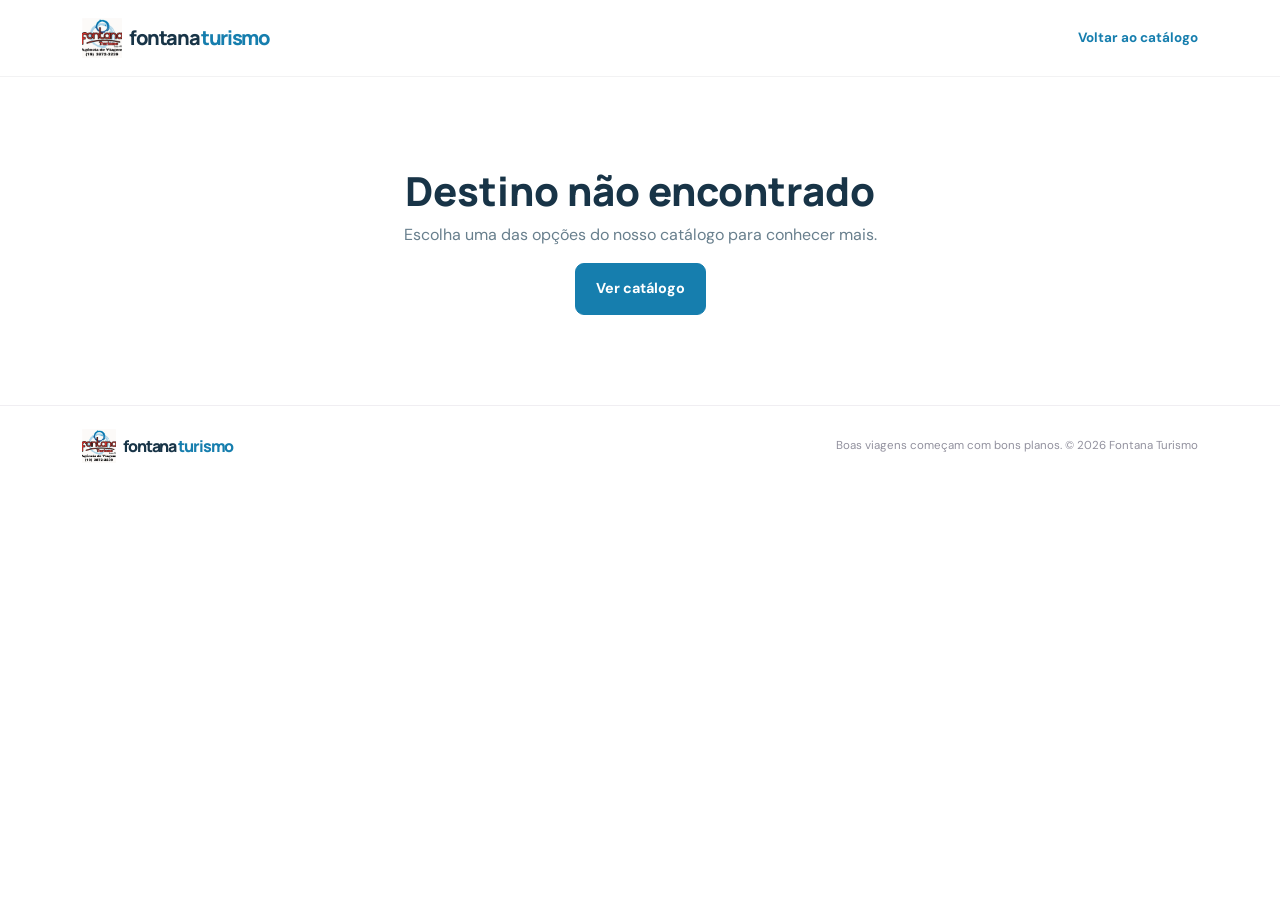
==== destino.html @ 45c89121 "sla" ====
<!DOCTYPE html>
<html lang="pt-BR">
  <head>
    <meta charset="UTF-8" />
    <meta name="viewport" content="width=device-width, initial-scale=1" />
    <meta
      name="description"
      content="Explore opções de viagem com a Fontana Turismo e encontre inspiração para seu próximo destino."
    />
    <title>Destinos | Fontana Turismo</title>
    <link rel="preconnect" href="https://fonts.googleapis.com" />
    <link rel="preconnect" href="https://fonts.gstatic.com" crossorigin />
    <link
      href="https://fonts.googleapis.com/css2?family=DM+Sans:wght@400;500;600;700&family=Manrope:wght@400;500;600;700;800&display=swap"
      rel="stylesheet"
    />
    <link
      href="https://cdn.jsdelivr.net/npm/bootstrap@5.3.3/dist/css/bootstrap.min.css"
      rel="stylesheet"
      integrity="sha384-QWTKZyjpPEjISv5WaRU9OFeRpok6YctnYmDr5pNlyT2bRjXh0JMhjY6hW+ALEwIH"
      crossorigin="anonymous"
    />
    <link rel="stylesheet" href="css/style.css" />
  </head>
  <body>
    <header class="site-header">
      <nav class="navbar navbar-expand-lg" aria-label="Navegação principal">
        <div class="container">
          <a class="navbar-brand brand" href="index.html" aria-label="Fontana Turismo, início">
            <img class="brand-logo" src="imagens/OIP.webp" alt="" />
            fontana<span>turismo</span>
          </a>
          <a class="destination-back ms-auto" href="index.html#destinos">Voltar ao catálogo</a>
        </div>
      </nav>
    </header>

    <main>
      <div class="destination-not-found" id="destinationNotFound">
        <div class="container">
          <h1>Destino não encontrado</h1>
          <p>Escolha uma das opções do nosso catálogo para conhecer mais.</p>
          <a class="btn btn-primary hero-button" href="index.html#destinos">Ver catálogo</a>
        </div>
      </div>

      <div id="destinationContent" hidden>
        <section class="destination-hero">
          <div class="container">
            <p class="eyebrow"><span class="eyebrow-dot"></span><span id="destinationKicker"></span></p>
            <h1 id="destinationTitle"></h1>
            <p class="destination-intro" id="destinationIntro"></p>
            <div class="destination-actions">
              <a class="btn btn-primary hero-button" id="destinationBookingLink" href="index.html#agendar">
                Planejar minha viagem <span aria-hidden="true">↗</span>
              </a>
              <a class="destination-back" href="index.html#destinos">← Voltar ao catálogo</a>
            </div>
          </div>
        </section>

        <section class="section-space">
          <div class="container">
            <div class="destination-section-heading">
              <p class="section-kicker">IDEIAS PARA SUA VIAGEM</p>
              <h2>O que você pode descobrir</h2>
            </div>
            <div class="row g-4 align-items-stretch">
              <div class="col-lg-5">
                <div class="destination-highlights" id="destinationHighlights"></div>
              </div>
              <div class="col-lg-7">
                <p class="section-kicker">LUGARES PARA SE INSPIRAR</p>
                <div class="row g-3" id="destinationPlaces"></div>
              </div>
            </div>
          </div>
        </section>

        <section class="booking-section section-space">
          <div class="container d-flex flex-column flex-md-row align-items-md-center justify-content-between gap-4">
            <div>
              <p class="section-kicker">SUA PRÓXIMA HISTÓRIA COMEÇA AQUI</p>
              <h2 class="mb-2">Vamos planejar essa viagem?</h2>
              <p class="mb-0 text-secondary">Conte com a Fontana Turismo para organizar os detalhes do seu próximo destino.</p>
            </div>
            <a class="btn btn-primary hero-button flex-shrink-0" id="destinationCtaLink" href="index.html#agendar">
              Falar com a equipe <span aria-hidden="true">↗</span>
            </a>
          </div>
        </section>
      </div>
    </main>

    <footer class="site-footer">
      <div class="container d-flex flex-column flex-sm-row justify-content-between align-items-sm-center gap-2">
        <a class="navbar-brand brand footer-brand" href="index.html">
          <img class="brand-logo" src="imagens/OIP.webp" alt="" />
          fontana<span>turismo</span>
        </a>
        <p>Boas viagens começam com bons planos. © 2026 Fontana Turismo</p>
      </div>
    </footer>

    <script src="js/destino.js"></script>
  </body>
</html>
---- css/style.css ----
:root {
  --ink: #183447;
  --muted: #687f8d;
  --purple: #167eae;
  --purple-dark: #12658d;
  --lavender: #e8f6fc;
  --paper: #f7fcff;
  --line: #e1edf2;
  --font-body: "DM Sans", sans-serif;
  --font-heading: "Manrope", sans-serif;
}

* { box-sizing: border-box; }

html { scroll-behavior: smooth; scroll-padding-top: 88px; }

body {
  margin: 0;
  color: var(--ink);
  background: #fff;
  font-family: var(--font-body);
  -webkit-font-smoothing: antialiased;
}

a { color: inherit; }

.site-header {
  position: sticky;
  z-index: 10;
  top: 0;
  background: rgba(255, 255, 255, .94);
  border-bottom: 1px solid rgba(34, 34, 56, .06);
  backdrop-filter: blur(14px);
}

.site-header .navbar { min-height: 76px; }

.brand {
  display: inline-flex;
  align-items: center;
  gap: 2px;
  color: var(--ink);
  font-family: var(--font-heading);
  font-size: 1.25rem;
  font-weight: 800;
  letter-spacing: -.07em;
}

.brand:hover { color: var(--ink); }
.brand > span:last-child { color: var(--purple); }

.brand-logo {
  width: 40px;
  height: 40px;
  margin-right: 5px;
  object-fit: contain;
}

.navbar-nav .nav-link {
  color: #656477;
  font-size: .91rem;
  font-weight: 600;
}

.navbar-nav .nav-link:hover { color: var(--purple); }
.navbar-nav .nav-cta { color: var(--purple); }

.hero-section {
  overflow: hidden;
  padding: 76px 0 88px;
  background:
    radial-gradient(ellipse at 82% 46%, rgba(190, 230, 248, .72), transparent 34%),
    linear-gradient(115deg, #f8fcff 0%, #eff9fe 57%, #e8f6fc 100%);
}

.hero-copy { position: relative; z-index: 1; }
.eyebrow, .section-kicker {
  color: var(--purple);
  font-size: .72rem;
  font-weight: 700;
  letter-spacing: .14em;
}

.eyebrow { display: flex; align-items: center; gap: 9px; margin-bottom: 21px; }
.eyebrow-dot { width: 8px; height: 8px; border-radius: 50%; background: #f2a66b; }

h1, h2, h3, p { margin-top: 0; }

.hero-copy h1 {
  max-width: 650px;
  margin-bottom: 20px;
  font-family: var(--font-heading);
  font-size: clamp(2.7rem, 5vw, 4.65rem);
  font-weight: 800;
  letter-spacing: -.075em;
  line-height: 1.08;
}

.hero-copy h1 span { color: var(--purple); }
.hero-description { max-width: 490px; margin-bottom: 28px; color: var(--muted); font-size: 1.06rem; line-height: 1.8; }

.btn-primary {
  --bs-btn-bg: var(--purple);
  --bs-btn-border-color: var(--purple);
  --bs-btn-hover-bg: var(--purple-dark);
  --bs-btn-hover-border-color: var(--purple-dark);
  --bs-btn-active-bg: var(--purple-dark);
  --bs-btn-active-border-color: var(--purple-dark);
  --bs-btn-focus-shadow-rgb: 22, 126, 174;
}

.hero-button, .submit-button {
  display: inline-flex;
  align-items: center;
  justify-content: center;
  gap: 22px;
  padding: 14px 20px;
  border-radius: 9px;
  font-size: .9rem;
  font-weight: 700;
}

.hero-note { display: flex; align-items: center; gap: 9px; margin-top: 22px; color: #777789; font-size: .8rem; }
.note-icon { display: grid; width: 19px; height: 19px; place-items: center; border-radius: 50%; color: #fff; background: #8dbb9d; font-size: .7rem; }

.hero-card {
  position: relative;
  max-width: 390px;
  min-height: 405px;
  margin: 0 auto;
  padding: 28px;
  overflow: hidden;
  border: 1px solid rgba(255, 255, 255, .8);
  border-radius: 24px;
  background: rgba(255, 255, 255, .73);
  box-shadow: 0 25px 70px rgba(66, 52, 133, .12);
  transform: rotate(2deg);
}

.hero-card-top { display: flex; align-items: center; justify-content: space-between; color: #777789; font-size: .75rem; font-weight: 600; }
.sun-icon { color: #eea76f; font-size: 1.5rem; }
.calendar-art { margin-top: 27px; padding: 24px; border-radius: 17px; color: #fff; background: var(--purple); box-shadow: 0 14px 25px rgba(83, 64, 189, .23); }
.calendar-heading { display: flex; justify-content: space-between; color: #ddd7ff; font-size: .61rem; font-weight: 700; letter-spacing: .12em; }
.calendar-heading span:last-child { color: #ffd39c; font-size: .9rem; }
.calendar-date { display: flex; align-items: center; gap: 17px; margin-top: 22px; }
.calendar-day { font-family: var(--font-heading); font-size: 4rem; font-weight: 800; letter-spacing: -.08em; line-height: 1; }
.calendar-month { color: #ddd7ff; font-size: .75rem; line-height: 1.6; letter-spacing: .13em; }
.calendar-month strong { color: #fff; font-size: .88rem; letter-spacing: .03em; }
.calendar-line { height: 1px; margin: 22px 0 16px; background: rgba(255, 255, 255, .21); }
.calendar-service { display: flex; align-items: center; gap: 9px; color: #f5f2ff; font-size: .75rem; }
.service-bullet { width: 7px; height: 7px; border-radius: 50%; background: #ffc987; }
.hero-card-caption { margin: 24px 0 0; color: #777789; font-size: .92rem; line-height: 1.65; }
.hero-card-caption strong { color: var(--ink); }
.art-spark { position: absolute; color: #f0ab78; }
.spark-one { right: 26px; bottom: 77px; font-size: 1.35rem; }
.spark-two { top: 125px; right: 25px; color: #9486ea; font-size: 1rem; }

.section-space { padding: 89px 0; }
.section-heading { margin-bottom: 33px; }
.section-kicker { margin-bottom: 10px; }
.section-heading h2, .booking-intro h2, .appointments-heading h2 {
  margin-bottom: 0;
  font-family: var(--font-heading);
  font-size: clamp(1.8rem, 3vw, 2.55rem);
  font-weight: 800;
  letter-spacing: -.065em;
  line-height: 1.2;
}

.section-intro { max-width: 240px; margin: 0 0 4px; color: var(--muted); font-size: .9rem; line-height: 1.6; }
.service-card-link { display: block; height: 100%; color: inherit; text-decoration: none; }
.service-card { height: 100%; min-height: 268px; padding: 25px; border-radius: 14px; transition: transform .2s ease, box-shadow .2s ease; }
.service-card-link:hover .service-card, .service-card-link:focus-visible .service-card { box-shadow: 0 14px 35px rgba(36, 32, 65, .08); transform: translateY(-4px); }
.service-card-link:focus-visible { border-radius: 14px; outline: 3px solid rgba(22, 126, 174, .38); outline-offset: 3px; }
.catalog-image { display: block; width: 100%; height: 165px; margin-bottom: 20px; border-radius: 10px; object-fit: cover; }
.catalog-image[hidden] { display: none; }
.service-lilac { background: #eaf7fc; }
.service-peach { background: #f3fbff; }
.service-green { background: #e7f4fa; }
.service-icon { display: grid; width: 43px; height: 43px; margin-bottom: 20px; place-items: center; border-radius: 13px; color: var(--purple); background: rgba(255, 255, 255, .75); font-size: 1.38rem; }
.service-peach .service-icon, .service-green .service-icon { color: var(--purple); }
.service-number { margin-bottom: 9px; color: #868395; font-size: .63rem; font-weight: 700; letter-spacing: .12em; }
.service-card h3 { margin-bottom: 8px; font-family: var(--font-heading); font-size: 1.18rem; font-weight: 800; letter-spacing: -.04em; }
.service-card > p:not(.service-number) { min-height: 42px; margin-bottom: 17px; color: #777789; font-size: .82rem; line-height: 1.6; }
.service-link { padding: 0; border: 0; color: var(--purple); background: transparent; font-size: .78rem; font-weight: 700; }
.service-card .service-link { display: inline-block; }
.service-link span { margin-left: 5px; transition: margin .2s ease; }
.service-link:hover span { margin-left: 9px; }

.booking-section { background: #f6fbfe; }
.booking-intro { padding-top: 12px; }
.booking-intro h2 { max-width: 390px; margin-bottom: 18px; font-size: clamp(2rem, 3vw, 2.7rem); }
.booking-intro > p:not(.section-kicker) { max-width: 400px; margin-bottom: 31px; color: var(--muted); font-size: .94rem; line-height: 1.8; }
.booking-step { display: flex; align-items: center; gap: 13px; margin-top: 17px; }
.booking-step > span { display: grid; width: 34px; height: 34px; flex: 0 0 34px; place-items: center; border: 1px solid #e3defa; border-radius: 50%; color: var(--purple); background: #fff; font-size: .78rem; font-weight: 700; }
.booking-step strong, .booking-step small { display: block; }
.booking-step strong { font-size: .82rem; }
.booking-step small { margin-top: 3px; color: var(--muted); font-size: .74rem; }

.booking-form-card { padding: 32px; border: 1px solid #eeecf2; border-radius: 16px; background: #fff; box-shadow: 0 12px 40px rgba(35, 32, 58, .045); }
.form-card-heading { display: flex; align-items: flex-start; justify-content: space-between; margin-bottom: 23px; }
.form-card-heading .section-kicker { margin-bottom: 6px; font-size: .64rem; }
.form-card-heading h3 { margin-bottom: 0; font-family: var(--font-heading); font-size: 1.4rem; font-weight: 800; letter-spacing: -.05em; }
.form-heading-icon { color: #f0a873; font-size: 1.55rem; }
.form-label { margin-bottom: 7px; color: #454455; font-size: .77rem; font-weight: 700; }
.optional-label { color: #9998a5; font-weight: 400; }
.form-control, .form-select { min-height: 46px; border-color: #e8e6ed; border-radius: 8px; color: var(--ink); font-family: var(--font-body); font-size: .83rem; }
.form-control::placeholder { color: #aaa9b4; }
.form-control:focus, .form-select:focus { border-color: #a79ae9; box-shadow: 0 0 0 .2rem rgba(105, 84, 216, .12); }
textarea.form-control { min-height: 86px; resize: vertical; }
.form-submit-row { display: flex; flex-wrap: wrap; align-items: center; gap: 13px; margin-top: 8px; }
.submit-button { min-height: 48px; gap: 13px; padding: 12px 17px; font-size: .81rem; }
.privacy-note { color: #9897a3; font-size: .7rem; }
.feedback-message { margin: 0 0 18px; padding: 11px 13px; border-radius: 8px; font-size: .81rem; }
.feedback-message.success { color: #2e6740; background: #eaf5ec; }
.feedback-message.error { color: #9d3f3f; background: #fff0ed; }

.appointments-section { min-height: 310px; }

.destination-hero { padding: 64px 0 70px; background: linear-gradient(115deg, #f8fcff 0%, #eff9fe 57%, #e8f6fc 100%); }
.destination-hero h1 { max-width: 760px; margin-bottom: 16px; font-family: var(--font-heading); font-size: clamp(2.5rem, 5vw, 4rem); font-weight: 800; letter-spacing: -.075em; line-height: 1.08; }
.destination-hero h1 span { color: var(--purple); }
.destination-intro { max-width: 650px; margin-bottom: 25px; color: var(--muted); font-size: 1.04rem; line-height: 1.8; }
.destination-actions { display: flex; flex-wrap: wrap; align-items: center; gap: 14px; }
.destination-back { color: var(--purple); font-size: .84rem; font-weight: 700; text-decoration: none; }
.destination-back:hover { color: var(--purple-dark); }
.destination-section-heading { margin-bottom: 30px; }
.destination-section-heading h2 { margin-bottom: 0; font-family: var(--font-heading); font-size: clamp(1.8rem, 3vw, 2.55rem); font-weight: 800; letter-spacing: -.065em; line-height: 1.2; }
.destination-highlights { display: grid; height: 100%; grid-template-columns: repeat(2, minmax(0, 1fr)); gap: 14px; }
.destination-highlight { padding: 21px; border: 1px solid var(--line); border-radius: 12px; background: #fff; }
.destination-highlight strong { display: block; margin-bottom: 6px; font-family: var(--font-heading); font-size: .92rem; }
.destination-highlight p { margin: 0; color: var(--muted); font-size: .8rem; line-height: 1.6; }
.destination-place-card { height: 100%; padding: 23px; border-radius: 13px; background: var(--paper); }
.destination-place-image { display: block; width: 100%; height: 150px; margin-bottom: 18px; border-radius: 9px; object-fit: cover; }
.destination-place-image[hidden] { display: none; }
.destination-place-card span { display: block; margin-bottom: 10px; color: var(--purple); font-size: .66rem; font-weight: 700; letter-spacing: .12em; }
.destination-place-card h3 { margin-bottom: 8px; font-family: var(--font-heading); font-size: 1.12rem; font-weight: 800; }
.destination-place-card p { margin: 0; color: var(--muted); font-size: .82rem; line-height: 1.65; }
.destination-not-found { padding: 90px 0; text-align: center; }
.destination-not-found h1 { font-family: var(--font-heading); font-weight: 800; }
.destination-not-found p { color: var(--muted); }
.destination-not-found[hidden] { display: none; }
.appointments-heading { display: flex; align-items: flex-end; justify-content: space-between; gap: 15px; margin-bottom: 26px; }
.appointments-heading h2 { font-size: 2rem; }
.appointment-count { padding: 8px 12px; border-radius: 30px; color: var(--purple); background: var(--lavender); font-size: .73rem; font-weight: 700; white-space: nowrap; }
.empty-state { padding: 30px 20px; border: 1px dashed #dcd9e5; border-radius: 13px; text-align: center; }
.empty-icon { display: inline-grid; width: 44px; height: 44px; margin-bottom: 10px; place-items: center; border-radius: 50%; color: var(--purple); background: var(--lavender); font-size: 1.45rem; }
.empty-state h3 { margin-bottom: 6px; font-family: var(--font-heading); font-size: 1rem; font-weight: 800; }
.empty-state p { margin-bottom: 12px; color: var(--muted); font-size: .8rem; }
.empty-state a { color: var(--purple); font-size: .78rem; font-weight: 700; text-decoration: none; }
.appointments-list { display: grid; gap: 12px; }
.appointment-card { display: flex; flex-wrap: wrap; align-items: center; justify-content: space-between; gap: 16px; padding: 18px 20px; border: 1px solid var(--line); border-radius: 12px; background: #fff; }
.appointment-main { display: flex; align-items: center; gap: 14px; }
.appointment-date-badge { display: grid; width: 52px; height: 54px; flex: 0 0 52px; place-content: center; border-radius: 10px; color: var(--purple); background: var(--lavender); text-align: center; }
.appointment-date-badge strong { font-family: var(--font-heading); font-size: 1.1rem; line-height: 1.1; }
.appointment-date-badge span { margin-top: 3px; font-size: .56rem; font-weight: 700; text-transform: uppercase; }
.appointment-info h3 { margin-bottom: 4px; font-family: var(--font-heading); font-size: .95rem; font-weight: 800; }
.appointment-info p { margin-bottom: 0; color: var(--muted); font-size: .75rem; }
.appointment-meta { display: flex; align-items: center; gap: 14px; }
.appointment-time { color: var(--ink); font-size: .78rem; font-weight: 700; }
.remove-appointment { padding: 7px 10px; border: 1px solid #eee5e4; border-radius: 7px; color: #9d6662; background: #fff; font-size: .72rem; font-weight: 600; }
.remove-appointment:hover { border-color: #e7c9c5; background: #fff7f5; }
.list-note { margin: 14px 0 0; color: #9a99a5; font-size: .7rem; }

.site-footer { padding: 23px 0; border-top: 1px solid #f0eef2; }
.footer-brand { font-size: 1rem; }
.footer-brand .brand-logo { width: 34px; height: 34px; }
.site-footer p { margin: 0; color: #92919e; font-size: .72rem; }

@media (max-width: 991.98px) {
  .hero-section { padding: 60px 0 70px; }
  .hero-card { max-width: 360px; min-height: 380px; }
  .section-space { padding: 70px 0; }
}

@media (max-width: 767.98px) {
  .site-header .navbar { min-height: 66px; }
  .hero-section { padding: 49px 0 58px; }
  .hero-copy h1 { max-width: 540px; font-size: clamp(2.7rem, 11vw, 4rem); }
  .hero-card { max-width: 370px; min-height: 360px; margin-top: 5px; }
  .calendar-art { margin-top: 20px; }
  .section-space { padding: 62px 0; }
  .section-intro { margin-top: 12px; }
  .service-card { min-height: 245px; }
  .destination-hero { padding: 50px 0 56px; }
  .destination-highlights { grid-template-columns: 1fr; }
  .booking-form-card { padding: 25px 20px; }
  .booking-intro h2 { max-width: 530px; }
}

@media (max-width: 575.98px) {
  .hero-copy h1 { letter-spacing: -.07em; }
  .hero-description { font-size: .95rem; }
  .hero-card { padding: 22px; }
  .service-card { min-height: 0; }
  .booking-form-card { padding: 23px 16px; }
  .form-submit-row { align-items: stretch; }
  .submit-button { width: 100%; }
  .appointments-heading { align-items: flex-start; flex-direction: column; }
  .appointment-card { align-items: flex-start; }
  .appointment-meta { width: 100%; justify-content: space-between; padding-left: 66px; }
  .site-footer .container { align-items: flex-start !important; }
}

@media (prefers-reduced-motion: reduce) {
  *, *::before, *::after { scroll-behavior: auto !important; transition-duration: .01ms !important; }
}
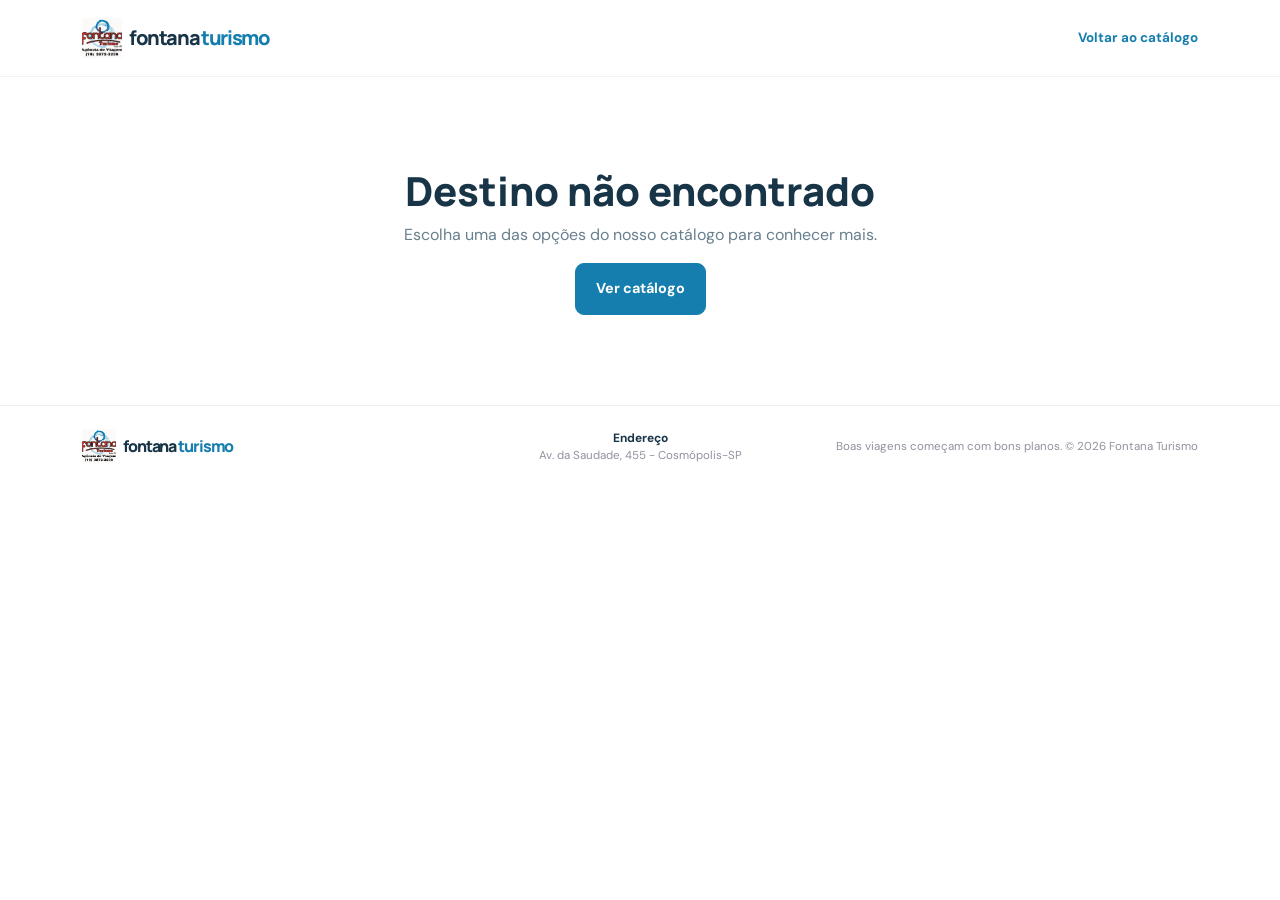
==== commit 74397d48: "terminando" ====
--- a/destino.html
+++ b/destino.html
@@ -93,12 +93,16 @@
     </main>
 
     <footer class="site-footer">
-      <div class="container d-flex flex-column flex-sm-row justify-content-between align-items-sm-center gap-2">
+      <div class="container footer-content">
         <a class="navbar-brand brand footer-brand" href="index.html">
           <img class="brand-logo" src="imagens/OIP.webp" alt="" />
           fontana<span>turismo</span>
         </a>
-        <p>Boas viagens começam com bons planos. © 2026 Fontana Turismo</p>
+        <div class="footer-location">
+          <strong>Endereço</strong>
+          <address>Av. da Saudade, 455 - Cosmópolis-SP</address>
+        </div>
+        <p class="footer-copyright">Boas viagens começam com bons planos. © 2026 Fontana Turismo</p>
       </div>
     </footer>
 
--- a/css/style.css
+++ b/css/style.css
@@ -169,10 +169,19 @@
 
 .section-intro { max-width: 240px; margin: 0 0 4px; color: var(--muted); font-size: .9rem; line-height: 1.6; }
 .service-card-link { display: block; height: 100%; color: inherit; text-decoration: none; }
-.service-card { height: 100%; min-height: 268px; padding: 25px; border-radius: 14px; transition: transform .2s ease, box-shadow .2s ease; }
+.service-card { display: flex; flex-direction: column; height: 100%; min-height: 268px; padding: 25px; border-radius: 14px; transition: transform .2s ease, box-shadow .2s ease; }
 .service-card-link:hover .service-card, .service-card-link:focus-visible .service-card { box-shadow: 0 14px 35px rgba(36, 32, 65, .08); transform: translateY(-4px); }
 .service-card-link:focus-visible { border-radius: 14px; outline: 3px solid rgba(22, 126, 174, .38); outline-offset: 3px; }
-.catalog-image { display: block; width: 100%; height: 165px; margin-bottom: 20px; border-radius: 10px; object-fit: cover; }
+.catalog-image {
+  display: block;
+  width: 100%;
+  max-width: 220px;
+  height: 120px;
+  margin: auto auto 0;
+  border-radius: 10px;
+  object-fit: contain;
+  background: rgba(255, 255, 255, .28);
+}
 .catalog-image[hidden] { display: none; }
 .service-lilac { background: #eaf7fc; }
 .service-peach { background: #f3fbff; }
@@ -230,8 +239,17 @@
 .destination-highlight { padding: 21px; border: 1px solid var(--line); border-radius: 12px; background: #fff; }
 .destination-highlight strong { display: block; margin-bottom: 6px; font-family: var(--font-heading); font-size: .92rem; }
 .destination-highlight p { margin: 0; color: var(--muted); font-size: .8rem; line-height: 1.6; }
-.destination-place-card { height: 100%; padding: 23px; border-radius: 13px; background: var(--paper); }
-.destination-place-image { display: block; width: 100%; height: 150px; margin-bottom: 18px; border-radius: 9px; object-fit: cover; }
+.destination-place-card { display: flex; flex-direction: column; height: 100%; padding: 23px; border-radius: 13px; background: var(--paper); }
+.destination-place-image {
+  display: block;
+  width: 100%;
+  max-width: 220px;
+  height: 120px;
+  margin: auto auto 0;
+  border-radius: 9px;
+  object-fit: contain;
+  background: rgba(255, 255, 255, .3);
+}
 .destination-place-image[hidden] { display: none; }
 .destination-place-card span { display: block; margin-bottom: 10px; color: var(--purple); font-size: .66rem; font-weight: 700; letter-spacing: .12em; }
 .destination-place-card h3 { margin-bottom: 8px; font-family: var(--font-heading); font-size: 1.12rem; font-weight: 800; }
@@ -263,9 +281,13 @@
 .list-note { margin: 14px 0 0; color: #9a99a5; font-size: .7rem; }
 
 .site-footer { padding: 23px 0; border-top: 1px solid #f0eef2; }
+.footer-content { display: grid; grid-template-columns: repeat(3, minmax(0, 1fr)); align-items: center; gap: 12px; }
 .footer-brand { font-size: 1rem; }
 .footer-brand .brand-logo { width: 34px; height: 34px; }
-.site-footer p { margin: 0; color: #92919e; font-size: .72rem; }
+.footer-location { text-align: center; }
+.footer-location strong { display: block; color: var(--ink); font-size: .75rem; }
+.footer-location address, .site-footer p { margin: 0; color: #92919e; font-size: .72rem; }
+.footer-copyright { text-align: right; }
 
 @media (max-width: 991.98px) {
   .hero-section { padding: 60px 0 70px; }
@@ -299,7 +321,8 @@
   .appointments-heading { align-items: flex-start; flex-direction: column; }
   .appointment-card { align-items: flex-start; }
   .appointment-meta { width: 100%; justify-content: space-between; padding-left: 66px; }
-  .site-footer .container { align-items: flex-start !important; }
+  .footer-content { grid-template-columns: 1fr; justify-items: center; text-align: center; }
+  .footer-copyright { text-align: center; }
 }
 
 @media (prefers-reduced-motion: reduce) {
